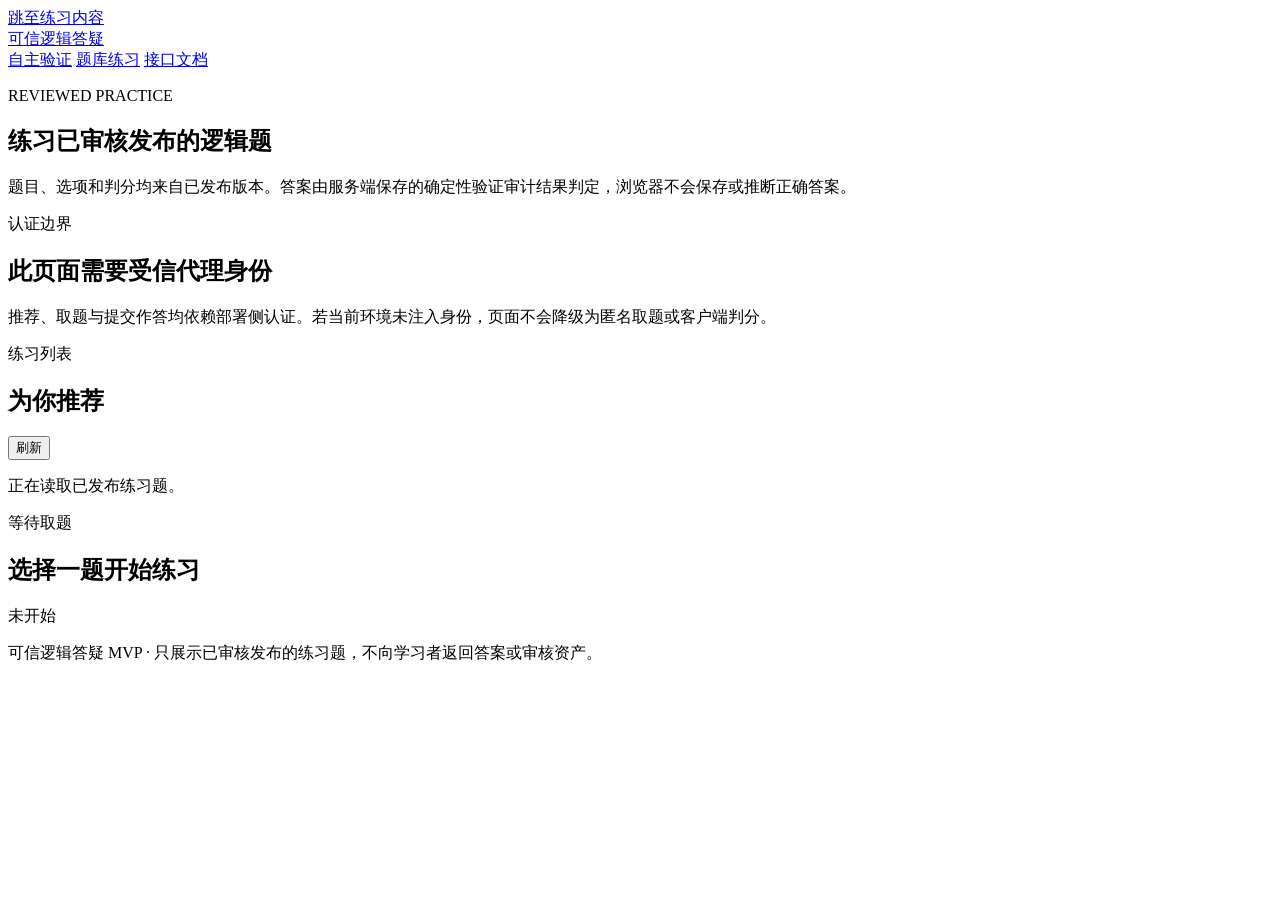
==== src/logic_qa/static/practice.html @ 6b88c771 "feat: add published question practice entry" ====
<!doctype html>
<html lang="zh-CN">
  <head>
    <meta charset="utf-8" />
    <meta name="viewport" content="width=device-width, initial-scale=1" />
    <meta
      name="description"
      content="仅练习审核发布且由服务端确定性验证的逻辑题目。"
    />
    <title>题库练习 · 可信逻辑答疑</title>
    <link rel="stylesheet" href="/assets/app.css" />
    <script src="/assets/practice.js" defer></script>
  </head>
  <body>
    <a class="skip-link" href="#practice">跳至练习内容</a>
    <header class="site-header">
      <div class="page-shell header-content">
        <a class="brand" href="/" aria-label="可信逻辑答疑首页">可信逻辑答疑</a>
        <nav class="header-nav" aria-label="主导航">
          <a href="/">自主验证</a>
          <a href="/practice" aria-current="page">题库练习</a>
          <a href="/docs">接口文档</a>
        </nav>
      </div>
    </header>

    <main class="page-shell practice-page" id="practice">
      <section class="practice-hero" aria-labelledby="practice-title">
        <p class="eyebrow">REVIEWED PRACTICE</p>
        <h1 id="practice-title">练习已审核发布的逻辑题</h1>
        <p>
          题目、选项和判分均来自已发布版本。答案由服务端保存的确定性验证审计结果判定，浏览器不会保存或推断正确答案。
        </p>
      </section>

      <section class="auth-notice" id="auth-notice" aria-labelledby="auth-title">
        <p class="section-kicker">认证边界</p>
        <h2 id="auth-title">此页面需要受信代理身份</h2>
        <p>
          推荐、取题与提交作答均依赖部署侧认证。若当前环境未注入身份，页面不会降级为匿名取题或客户端判分。
        </p>
      </section>

      <section class="practice-layout">
        <aside class="recommendation-panel panel" aria-labelledby="recommendation-title">
          <div class="panel-heading">
            <div>
              <p class="section-kicker">练习列表</p>
              <h2 id="recommendation-title">为你推荐</h2>
            </div>
            <button class="text-button" id="refresh-button" type="button">刷新</button>
          </div>
          <p class="field-help" id="recommendation-status" aria-live="polite">
            正在读取已发布练习题。
          </p>
          <div class="recommendation-list" id="recommendation-list"></div>
        </aside>

        <article class="practice-card panel" id="question-panel" aria-labelledby="question-title">
          <div class="panel-heading">
            <div>
              <p class="section-kicker" id="question-type">等待取题</p>
              <h2 id="question-title">选择一题开始练习</h2>
            </div>
            <span class="status-badge neutral" id="practice-badge">未开始</span>
          </div>
          <p class="practice-reason" id="practice-reason"></p>
          <div class="question-body" id="question-body" hidden>
            <p class="question-stem" id="question-stem"></p>
            <form id="attempt-form">
              <fieldset class="option-group" id="option-group">
                <legend>选择你的答案</legend>
              </fieldset>
              <p class="form-error" id="attempt-error" role="alert" hidden></p>
              <div class="form-actions">
                <button class="primary-button" id="submit-attempt" type="submit">
                  <span class="button-label">提交作答</span>
                  <span class="button-loading" aria-hidden="true">正在核验…</span>
                </button>
                <p class="privacy-note">判分发生在服务端；作答记录仅归属当前认证用户。</p>
              </div>
            </form>
          </div>
          <section class="attempt-result" id="attempt-result" aria-live="polite" hidden></section>
        </article>
      </section>
    </main>

    <footer class="site-footer">
      <div class="page-shell">
        <p>可信逻辑答疑 MVP · 只展示已审核发布的练习题，不向学习者返回答案或审核资产。</p>
      </div>
    </footer>
  </body>
</html>
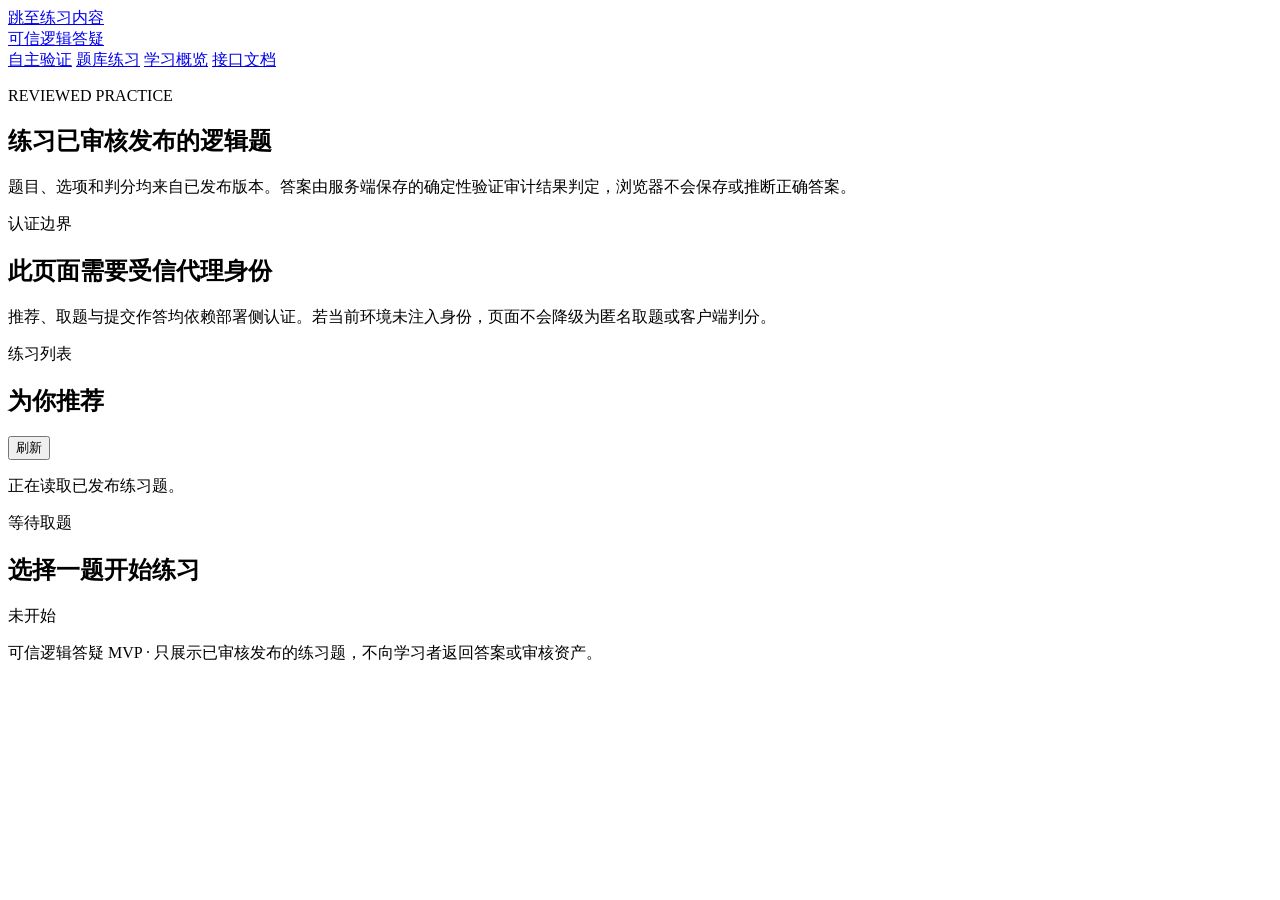
==== commit 961500b9: "feat: add learner progress overview" ====
--- a/src/logic_qa/static/practice.html
+++ b/src/logic_qa/static/practice.html
@@ -19,6 +19,7 @@
         <nav class="header-nav" aria-label="主导航">
           <a href="/">自主验证</a>
           <a href="/practice" aria-current="page">题库练习</a>
+          <a href="/progress">学习概览</a>
           <a href="/docs">接口文档</a>
         </nav>
       </div>
